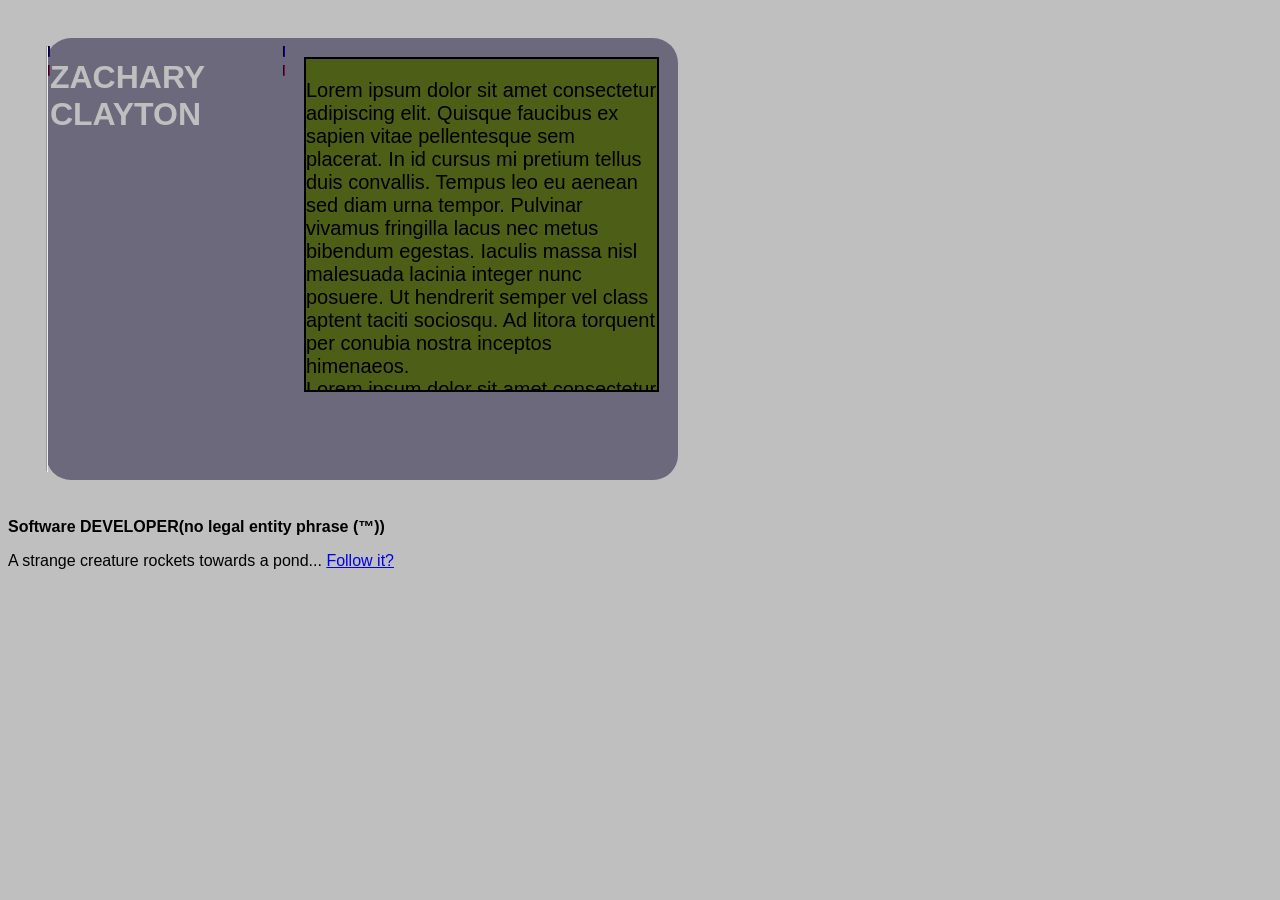
==== index.html @ 32e31ec8 "Update index.html Messed up tags and comments like a fool" ====
<html lang="en">
    <head>
        <meta charset="utf-8"/>
        <title>Zachary Clayton: The Portfolio</title>
		<link rel="stylesheet" href="style.css"/>
    </head>
    <body>
		<div class = "outer">
						<hr>
							<!-- <div class = "blue-line"></div> -->
							<!-- <div class = "pink-line"></div> -->
						<!-- </hr> -->
						<div>
							<hr class = "blue-line">
							<hr class = "pink-line">
						</div>
						<h1>
							<b>ZACHARY CLAYTON</b>
						</h1>
						<div>
							<hr class = "blue-line">
							<hr class = "pink-line">
						</div>
						</hr>
			<div class = "inner">
			<p>
				Lorem ipsum dolor sit amet consectetur adipiscing elit. Quisque faucibus ex sapien vitae pellentesque sem placerat. In id cursus mi pretium tellus duis convallis. Tempus leo eu aenean sed diam urna tempor. Pulvinar vivamus fringilla lacus nec metus bibendum egestas. Iaculis massa nisl malesuada lacinia integer nunc posuere. Ut hendrerit semper vel class aptent taciti sociosqu. Ad litora torquent per conubia nostra inceptos himenaeos.</br>
				Lorem ipsum dolor sit amet consectetur adipiscing elit. Quisque faucibus ex sapien vitae pellentesque sem placerat. In id cursus mi pretium tellus duis convallis. Tempus leo eu aenean sed diam urna tempor. Pulvinar vivamus fringilla lacus nec metus bibendum egestas. Iaculis massa nisl malesuada lacinia integer nunc posuere. Ut hendrerit semper vel class aptent taciti sociosqu. Ad litora torquent per conubia nostra inceptos himenaeos.</br>
				Lorem ipsum dolor sit amet consectetur adipiscing elit. Quisque faucibus ex sapien vitae pellentesque sem placerat. In id cursus mi pretium tellus duis convallis. Tempus leo eu aenean sed diam urna tempor. Pulvinar vivamus fringilla lacus nec metus bibendum egestas. Iaculis massa nisl malesuada lacinia integer nunc posuere. Ut hendrerit semper vel class aptent taciti sociosqu. Ad litora torquent per conubia nostra inceptos himenaeos.</br>
				Lorem ipsum dolor sit amet consectetur adipiscing elit. Quisque faucibus ex sapien vitae pellentesque sem placerat. In id cursus mi pretium tellus duis convallis. Tempus leo eu aenean sed diam urna tempor. Pulvinar vivamus fringilla lacus nec metus bibendum egestas. Iaculis massa nisl malesuada lacinia integer nunc posuere. Ut hendrerit semper vel class aptent taciti sociosqu. Ad litora torquent per conubia nostra inceptos himenaeos.</br>
				Lorem ipsum dolor sit amet consectetur adipiscing elit. Quisque faucibus ex sapien vitae pellentesque sem placerat. In id cursus mi pretium tellus duis convallis. Tempus leo eu aenean sed diam urna tempor. Pulvinar vivamus fringilla lacus nec metus bibendum egestas. Iaculis massa nisl malesuada lacinia integer nunc posuere. Ut hendrerit semper vel class aptent taciti sociosqu. Ad litora torquent per conubia nostra inceptos himenaeos.</br>
				Lorem ipsum dolor sit amet consectetur adipiscing elit. Quisque faucibus ex sapien vitae pellentesque sem placerat. In id cursus mi pretium tellus duis convallis. Tempus leo eu aenean sed diam urna tempor. Pulvinar vivamus fringilla lacus nec metus bibendum egestas. Iaculis massa nisl malesuada lacinia integer nunc posuere. Ut hendrerit semper vel class aptent taciti sociosqu. Ad litora torquent per conubia nostra inceptos himenaeos.</br>
				Lorem ipsum dolor sit amet consectetur adipiscing elit. Quisque faucibus ex sapien vitae pellentesque sem placerat. In id cursus mi pretium tellus duis convallis. Tempus leo eu aenean sed diam urna tempor. Pulvinar vivamus fringilla lacus nec metus bibendum egestas. Iaculis massa nisl malesuada lacinia integer nunc posuere. Ut hendrerit semper vel class aptent taciti sociosqu. Ad litora torquent per conubia nostra inceptos himenaeos.</br>
				Lorem ipsum dolor sit amet consectetur adipiscing elit. Quisque faucibus ex sapien vitae pellentesque sem placerat. In id cursus mi pretium tellus duis convallis. Tempus leo eu aenean sed diam urna tempor. Pulvinar vivamus fringilla lacus nec metus bibendum egestas. Iaculis massa nisl malesuada lacinia integer nunc posuere. Ut hendrerit semper vel class aptent taciti sociosqu. Ad litora torquent per conubia nostra inceptos himenaeos.</br>
				Lorem ipsum dolor sit amet consectetur adipiscing elit. Quisque faucibus ex sapien vitae pellentesque sem placerat. In id cursus mi pretium tellus duis convallis. Tempus leo eu aenean sed diam urna tempor. Pulvinar vivamus fringilla lacus nec metus bibendum egestas. Iaculis massa nisl malesuada lacinia integer nunc posuere. Ut hendrerit semper vel class aptent taciti sociosqu. Ad litora torquent per conubia nostra inceptos himenaeos.</br>
			</p>
			</div>
			</div>
		</div>
		<b class = "blue-text">Software DEVELOPER(no legal entity phrase (™))</b>
		<p>
			A strange creature rockets towards a pond... <a href="https://claytonzacht.github.io/frogcket.html">Follow it?</a>
		</p>
    </body>
</html>
---- style.css ----
body {
	align-items: center;
	background-color: #bfbfbf;
	font-family: arial, helvetica, sans-serif;
}
head {
	justify-content: center;
}
.inner {
	background-color: #4d5e16;
	border: 2px solid;
	color: #000000;
	font-size: 20px;
	height: 75%;
	margin: 3%;
	overflow-y: scroll;
	width: 75%;
}
.outer {
	background-color: #6b697b;
	border-radius: 25px;
	color: #bfbfbf;
	display: flex;
	height: 50%;
	margin: 3%;
	text-shadow: 0px, 2px #aaaaaa, 2px #aaaaaa, 0px;
	width: 50%;
}
.header {
	width: 100%;
}
.blue-line {
	background-color: #070050;
	border-color: #070050;
	border-radius: 25px;
	height: 2%;
	width: 20%;
}
.pink-line {
	background-color: #791451;
	border-color: #791451;
	border-radius: 25px;
	height: 2%;
	width: 20%;
}
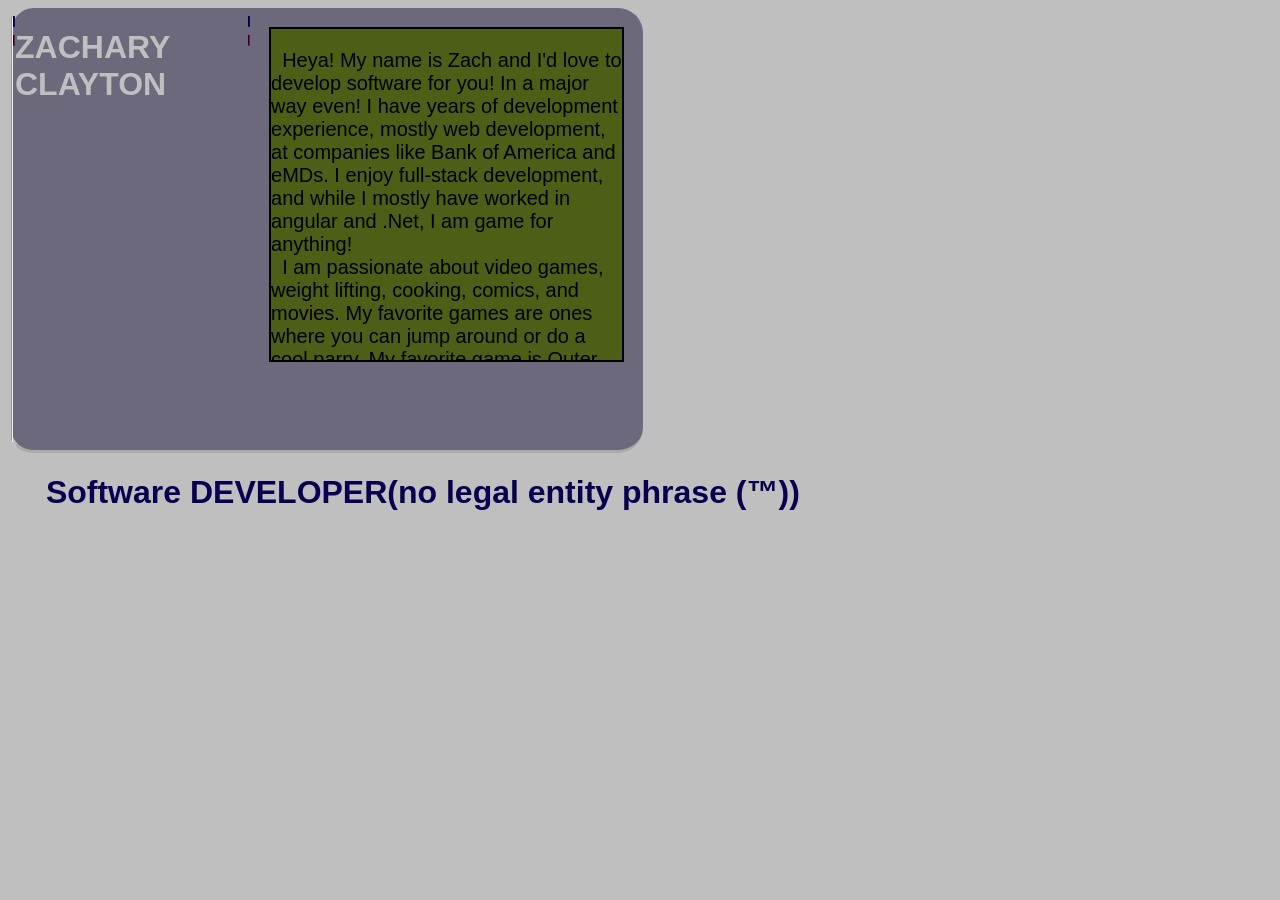
==== commit 9038d63d: "Update index.html Actual text!" ====
--- a/index.html
+++ b/index.html
@@ -15,7 +15,7 @@
 							<hr class = "pink-line">
 						</div>
 						<h1>
-							<b>ZACHARY CLAYTON</b>
+							ZACHARY CLAYTON
 						</h1>
 						<div>
 							<hr class = "blue-line">
@@ -24,22 +24,15 @@
 						</hr>
 			<div class = "inner">
 			<p>
-				Lorem ipsum dolor sit amet consectetur adipiscing elit. Quisque faucibus ex sapien vitae pellentesque sem placerat. In id cursus mi pretium tellus duis convallis. Tempus leo eu aenean sed diam urna tempor. Pulvinar vivamus fringilla lacus nec metus bibendum egestas. Iaculis massa nisl malesuada lacinia integer nunc posuere. Ut hendrerit semper vel class aptent taciti sociosqu. Ad litora torquent per conubia nostra inceptos himenaeos.</br>
-				Lorem ipsum dolor sit amet consectetur adipiscing elit. Quisque faucibus ex sapien vitae pellentesque sem placerat. In id cursus mi pretium tellus duis convallis. Tempus leo eu aenean sed diam urna tempor. Pulvinar vivamus fringilla lacus nec metus bibendum egestas. Iaculis massa nisl malesuada lacinia integer nunc posuere. Ut hendrerit semper vel class aptent taciti sociosqu. Ad litora torquent per conubia nostra inceptos himenaeos.</br>
-				Lorem ipsum dolor sit amet consectetur adipiscing elit. Quisque faucibus ex sapien vitae pellentesque sem placerat. In id cursus mi pretium tellus duis convallis. Tempus leo eu aenean sed diam urna tempor. Pulvinar vivamus fringilla lacus nec metus bibendum egestas. Iaculis massa nisl malesuada lacinia integer nunc posuere. Ut hendrerit semper vel class aptent taciti sociosqu. Ad litora torquent per conubia nostra inceptos himenaeos.</br>
-				Lorem ipsum dolor sit amet consectetur adipiscing elit. Quisque faucibus ex sapien vitae pellentesque sem placerat. In id cursus mi pretium tellus duis convallis. Tempus leo eu aenean sed diam urna tempor. Pulvinar vivamus fringilla lacus nec metus bibendum egestas. Iaculis massa nisl malesuada lacinia integer nunc posuere. Ut hendrerit semper vel class aptent taciti sociosqu. Ad litora torquent per conubia nostra inceptos himenaeos.</br>
-				Lorem ipsum dolor sit amet consectetur adipiscing elit. Quisque faucibus ex sapien vitae pellentesque sem placerat. In id cursus mi pretium tellus duis convallis. Tempus leo eu aenean sed diam urna tempor. Pulvinar vivamus fringilla lacus nec metus bibendum egestas. Iaculis massa nisl malesuada lacinia integer nunc posuere. Ut hendrerit semper vel class aptent taciti sociosqu. Ad litora torquent per conubia nostra inceptos himenaeos.</br>
-				Lorem ipsum dolor sit amet consectetur adipiscing elit. Quisque faucibus ex sapien vitae pellentesque sem placerat. In id cursus mi pretium tellus duis convallis. Tempus leo eu aenean sed diam urna tempor. Pulvinar vivamus fringilla lacus nec metus bibendum egestas. Iaculis massa nisl malesuada lacinia integer nunc posuere. Ut hendrerit semper vel class aptent taciti sociosqu. Ad litora torquent per conubia nostra inceptos himenaeos.</br>
-				Lorem ipsum dolor sit amet consectetur adipiscing elit. Quisque faucibus ex sapien vitae pellentesque sem placerat. In id cursus mi pretium tellus duis convallis. Tempus leo eu aenean sed diam urna tempor. Pulvinar vivamus fringilla lacus nec metus bibendum egestas. Iaculis massa nisl malesuada lacinia integer nunc posuere. Ut hendrerit semper vel class aptent taciti sociosqu. Ad litora torquent per conubia nostra inceptos himenaeos.</br>
-				Lorem ipsum dolor sit amet consectetur adipiscing elit. Quisque faucibus ex sapien vitae pellentesque sem placerat. In id cursus mi pretium tellus duis convallis. Tempus leo eu aenean sed diam urna tempor. Pulvinar vivamus fringilla lacus nec metus bibendum egestas. Iaculis massa nisl malesuada lacinia integer nunc posuere. Ut hendrerit semper vel class aptent taciti sociosqu. Ad litora torquent per conubia nostra inceptos himenaeos.</br>
-				Lorem ipsum dolor sit amet consectetur adipiscing elit. Quisque faucibus ex sapien vitae pellentesque sem placerat. In id cursus mi pretium tellus duis convallis. Tempus leo eu aenean sed diam urna tempor. Pulvinar vivamus fringilla lacus nec metus bibendum egestas. Iaculis massa nisl malesuada lacinia integer nunc posuere. Ut hendrerit semper vel class aptent taciti sociosqu. Ad litora torquent per conubia nostra inceptos himenaeos.</br>
+				&nbsp; Heya! My name is Zach and I'd love to develop software for you! In a major way even! I have years of development experience, mostly web development, at companies like Bank of America and eMDs. I enjoy full-stack development, and while I mostly have worked in angular and .Net, I am game for anything!</br>
+				&nbsp; I am passionate about video games, weight lifting, cooking, comics, and movies. My favorite games are ones where you can jump around or do a cool parry. My favorite game is Outer Wilds, I love the sense of discovery and awe the game instils in you as you play. My favorite lift is a <a href="https://youtu.be/ZWUcHKAj_tc">deadlift</a>. My favorite food, and thing to cook, is seafood gumbo. I like it with catfish, shrimp, (imitation) crab, mussels, and, of course andouille. One Piece is my favorite comic, but I've also read it for nearly two decades. Shout out to my man, Franky! Tammy & The T-Rex is my favorite movie of all time. Apparently they made it because they could rent an animatronic T-Rex for a week, and then they went and made the greatest piece of cinema possible.</br> 
+				&nbsp; I dream of one day making some small games, so hopefully one day you'll hear about Peekaboo: A Little Guy Quest!</br> 
+				Catch ya later!
 			</p>
 			</div>
 			</div>
 		</div>
-		<b class = "blue-text">Software DEVELOPER(no legal entity phrase (™))</b>
-		<p>
-			A strange creature rockets towards a pond... <a href="https://claytonzacht.github.io/frogcket.html">Follow it?</a>
-		</p>
+		<h1 class = "blue-text">Software DEVELOPER(no legal entity phrase (™))</h1>
+		<!-- button code -->
     </body>
 </html>
--- a/style.css
+++ b/style.css
@@ -2,6 +2,9 @@
 	align-items: center;
 	background-color: #bfbfbf;
 	font-family: arial, helvetica, sans-serif;
+}
+h1 {
+	font-weight: bold;
 }
 head {
 	justify-content: center;
@@ -12,7 +15,7 @@
 	color: #000000;
 	font-size: 20px;
 	height: 75%;
-	margin: 3%;
+	margin: 3% 3% 3% 3%;
 	overflow-y: scroll;
 	width: 75%;
 }
@@ -22,8 +25,13 @@
 	color: #bfbfbf;
 	display: flex;
 	height: 50%;
-	margin: 3%;
-	text-shadow: 0px, 2px #aaaaaa, 2px #aaaaaa, 0px;
+	margin: 3%, 3%, 3%, 3%;
+	border-right-color: #aaaaaa;
+	border-bottom-color: #aaaaaa;
+	border-bottom-style: solid;
+	border-left-style: solid;
+	border-bottom-width: 3px;
+	border-right-width: 3px;
 	width: 50%;
 }
 .header {
@@ -43,3 +51,7 @@
 	height: 2%;
 	width: 20%;
 }
+.blue-text {
+	color: #070050;
+	margin-left: 3%;
+}
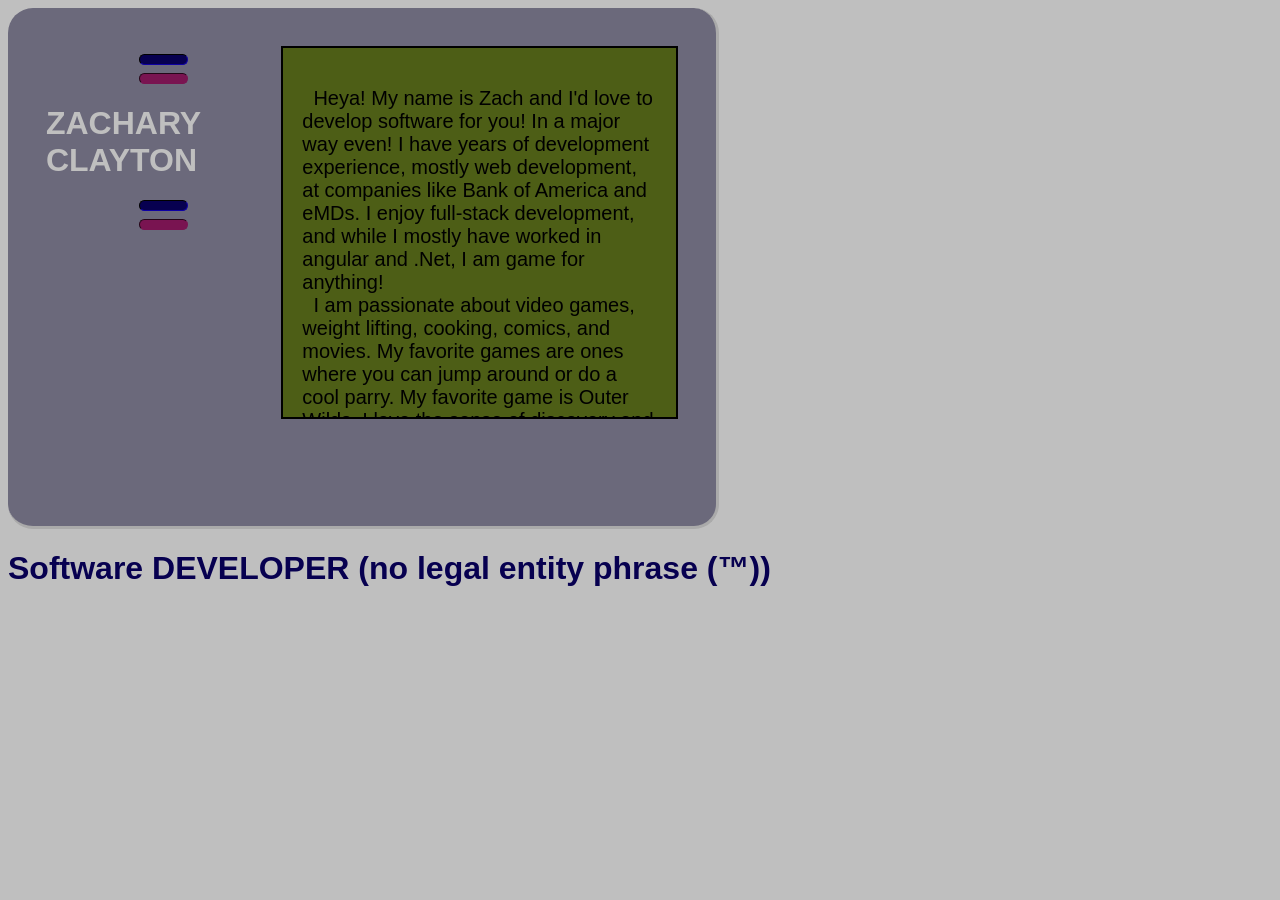
==== commit 155bf887: "Update index.html Another positioning fix attempt" ====
--- a/index.html
+++ b/index.html
@@ -6,33 +6,31 @@
     </head>
     <body>
 		<div class = "outer">
-						<hr>
-							<!-- <div class = "blue-line"></div> -->
-							<!-- <div class = "pink-line"></div> -->
-						<!-- </hr> -->
-						<div>
-							<hr class = "blue-line">
-							<hr class = "pink-line">
-						</div>
-						<h1>
-							ZACHARY CLAYTON
-						</h1>
-						<div>
-							<hr class = "blue-line">
-							<hr class = "pink-line">
-						</div>
-						</hr>
+			<div>
+				<div>
+					<hr class = "blue-line">
+					<hr class = "pink-line">
+				</div>
+				<h1>
+					ZACHARY CLAYTON
+				</h1>
+				<div>
+					<hr class = "blue-line">
+					<hr class = "pink-line">
+				</div>
+			</div>
+			</br>
 			<div class = "inner">
 			<p>
 				&nbsp; Heya! My name is Zach and I'd love to develop software for you! In a major way even! I have years of development experience, mostly web development, at companies like Bank of America and eMDs. I enjoy full-stack development, and while I mostly have worked in angular and .Net, I am game for anything!</br>
-				&nbsp; I am passionate about video games, weight lifting, cooking, comics, and movies. My favorite games are ones where you can jump around or do a cool parry. My favorite game is Outer Wilds, I love the sense of discovery and awe the game instils in you as you play. My favorite lift is a <a href="https://youtu.be/ZWUcHKAj_tc">deadlift</a>. My favorite food, and thing to cook, is seafood gumbo. I like it with catfish, shrimp, (imitation) crab, mussels, and, of course andouille. One Piece is my favorite comic, but I've also read it for nearly two decades. Shout out to my man, Franky! Tammy & The T-Rex is my favorite movie of all time. Apparently they made it because they could rent an animatronic T-Rex for a week, and then they went and made the greatest piece of cinema possible.</br> 
+				&nbsp; I am passionate about video games, weight lifting, cooking, comics, and movies. My favorite games are ones where you can jump around or do a cool parry. My favorite game is Outer Wilds, I love the sense of discovery and awe the game instills in you as you play. My favorite lift is a <a href="https://youtu.be/ZWUcHKAj_tc">deadlift</a>. My favorite food, and thing to cook, is seafood gumbo. I like it with catfish, shrimp, (imitation) crab, mussels, and, of course andouille. One Piece is my favorite comic, but I've also read it for nearly two decades. Shout out to my man, Franky! Tammy & The T-Rex is my favorite movie of all time. Apparently they made it because they could rent an animatronic T-Rex for a week, and then they went and made the greatest piece of cinema possible.</br> 
 				&nbsp; I dream of one day making some small games, so hopefully one day you'll hear about Peekaboo: A Little Guy Quest!</br> 
 				Catch ya later!
 			</p>
 			</div>
 			</div>
 		</div>
-		<h1 class = "blue-text">Software DEVELOPER(no legal entity phrase (™))</h1>
+		<h1 class = "blue-text">Software DEVELOPER (no legal entity phrase (™))</h1>
 		<!-- button code -->
     </body>
 </html>
--- a/style.css
+++ b/style.css
@@ -1,3 +1,6 @@
+a {
+	color: #9bbc0f;
+}
 body {
 	align-items: center;
 	background-color: #bfbfbf;
@@ -15,23 +18,23 @@
 	color: #000000;
 	font-size: 20px;
 	height: 75%;
-	margin: 3% 3% 3% 3%;
 	overflow-y: scroll;
+	padding: 3%;
 	width: 75%;
 }
 .outer {
 	background-color: #6b697b;
+	border-bottom-color: #aaaaaa;
+	border-bottom-style: solid;
+	border-bottom-width: 3px;
+	border-right-color: #aaaaaa;
+	border-right-style: solid;
+	border-right-width: 3px;
 	border-radius: 25px;
 	color: #bfbfbf;
 	display: flex;
 	height: 50%;
-	margin: 3%, 3%, 3%, 3%;
-	border-right-color: #aaaaaa;
-	border-bottom-color: #aaaaaa;
-	border-bottom-style: solid;
-	border-left-style: solid;
-	border-bottom-width: 3px;
-	border-right-width: 3px;
+	padding: 3%;
 	width: 50%;
 }
 .header {
@@ -53,5 +56,4 @@
 }
 .blue-text {
 	color: #070050;
-	margin-left: 3%;
 }
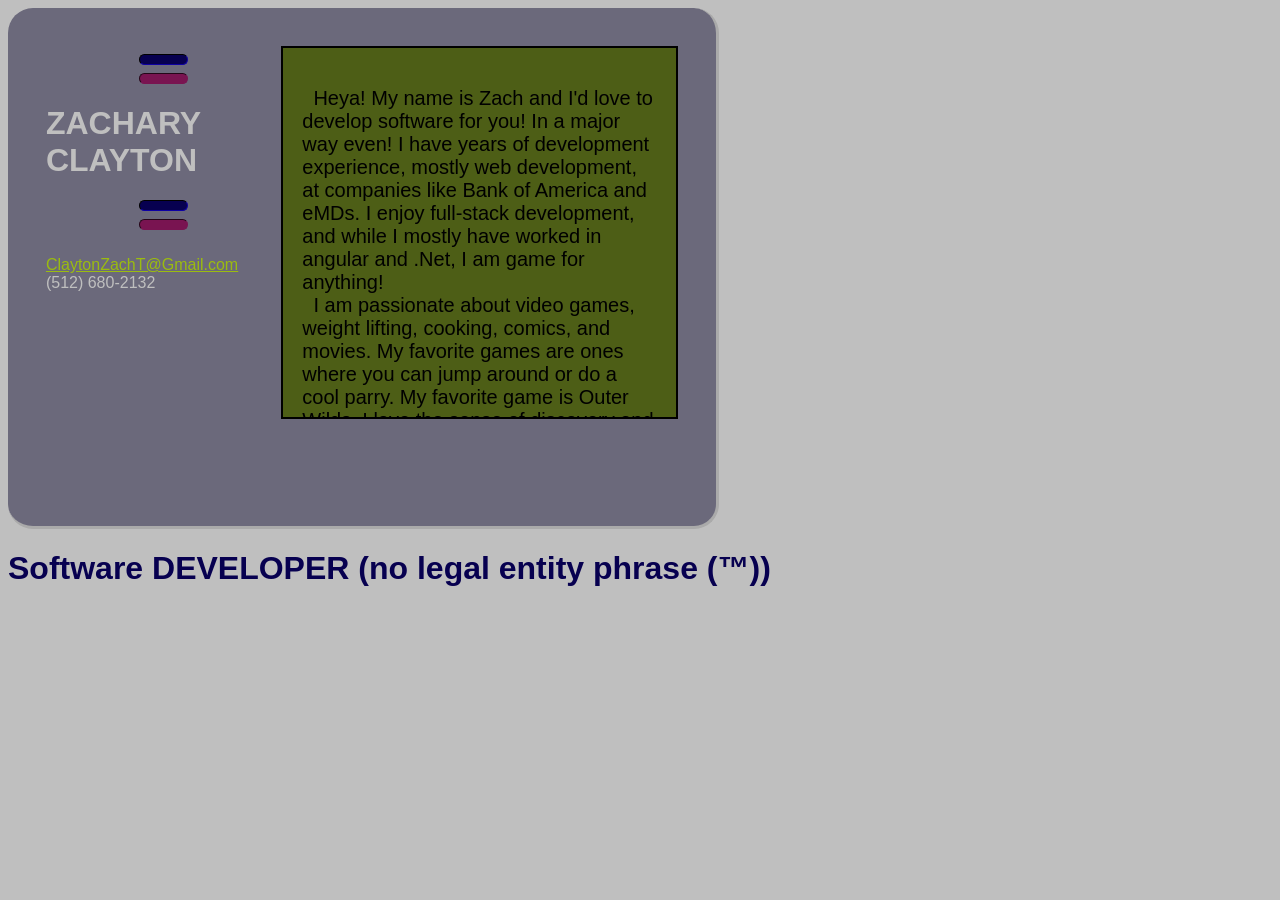
==== commit c24f5e98: "Update index.html Added personal info, lol" ====
--- a/index.html
+++ b/index.html
@@ -17,13 +17,14 @@
 				<div>
 					<hr class = "blue-line">
 					<hr class = "pink-line">
-				</div>
+				</div></br>
+				<a href="mailto:ClaytonZachT@Gmail.com">ClaytonZachT@Gmail.com</a></br>
+				(512) 680-2132
 			</div>
-			</br>
 			<div class = "inner">
 			<p>
 				&nbsp; Heya! My name is Zach and I'd love to develop software for you! In a major way even! I have years of development experience, mostly web development, at companies like Bank of America and eMDs. I enjoy full-stack development, and while I mostly have worked in angular and .Net, I am game for anything!</br>
-				&nbsp; I am passionate about video games, weight lifting, cooking, comics, and movies. My favorite games are ones where you can jump around or do a cool parry. My favorite game is Outer Wilds, I love the sense of discovery and awe the game instills in you as you play. My favorite lift is a <a href="https://youtu.be/ZWUcHKAj_tc">deadlift</a>. My favorite food, and thing to cook, is seafood gumbo. I like it with catfish, shrimp, (imitation) crab, mussels, and, of course andouille. One Piece is my favorite comic, but I've also read it for nearly two decades. Shout out to my man, Franky! Tammy & The T-Rex is my favorite movie of all time. Apparently they made it because they could rent an animatronic T-Rex for a week, and then they went and made the greatest piece of cinema possible.</br> 
+				&nbsp; I am passionate about video games, weight lifting, cooking, comics, and movies. My favorite games are ones where you can jump around or do a cool parry. My favorite game is Outer Wilds, I love the sense of discovery and awe the game instills in you as you play. My favorite lift is a <a href="https://youtu.be/ZWUcHKAj_tc" class = "inner-link">deadlift</a>. My favorite food, and thing to cook, is seafood gumbo. I like it with catfish, shrimp, (imitation) crab, mussels, and, of course andouille. One Piece is my favorite comic, but I've also read it for nearly two decades. Shout out to my man, Franky! Tammy & The T-Rex is my favorite movie of all time. Apparently they made it because they could rent an animatronic T-Rex for a week, and then they went and made the greatest piece of cinema possible.</br> 
 				&nbsp; I dream of one day making some small games, so hopefully one day you'll hear about Peekaboo: A Little Guy Quest!</br> 
 				Catch ya later!
 			</p>
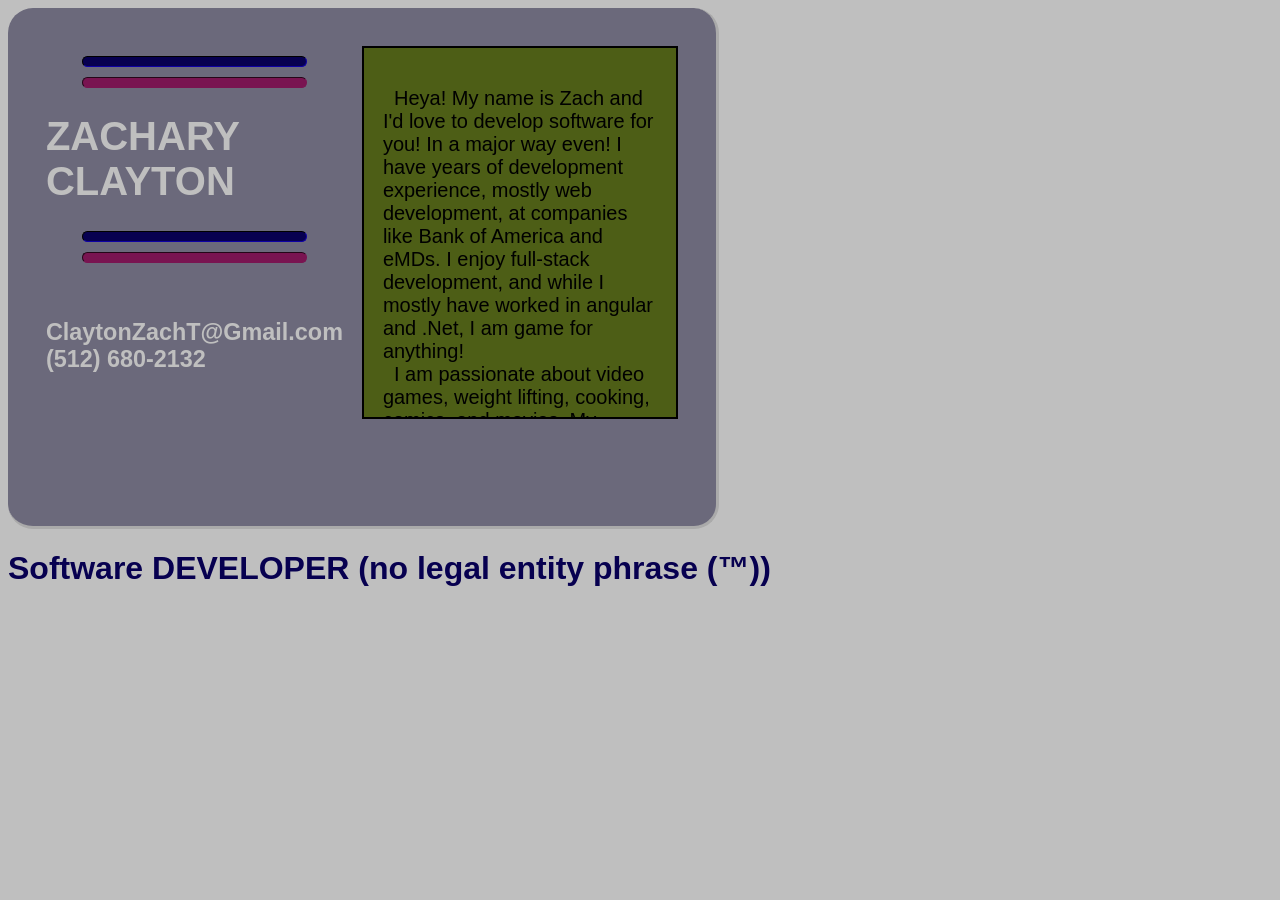
==== commit e9502ffb: "Update index.html Increased info size" ====
--- a/index.html
+++ b/index.html
@@ -18,8 +18,10 @@
 					<hr class = "blue-line">
 					<hr class = "pink-line">
 				</div></br>
-				<a href="mailto:ClaytonZachT@Gmail.com">ClaytonZachT@Gmail.com</a></br>
-				(512) 680-2132
+				<h3>
+					<a href="mailto:ClaytonZachT@Gmail.com">ClaytonZachT@Gmail.com</a></br>
+					(512) 680-2132
+				</h3>
 			</div>
 			<div class = "inner">
 			<p>
--- a/style.css
+++ b/style.css
@@ -1,5 +1,6 @@
 a {
-	color: #9bbc0f;
+	color: #bfbfbf;
+	text-decoration: none;
 }
 body {
 	align-items: center;
@@ -16,11 +17,16 @@
 	background-color: #4d5e16;
 	border: 2px solid;
 	color: #000000;
-	font-size: 20px;
 	height: 75%;
+	margin-left: 3%;
+	overflow-x: hidden;
 	overflow-y: scroll;
 	padding: 3%;
+	scrollbar-color: #4d5e16 #0f380f;
 	width: 75%;
+}
+.inner-link {
+	color: #9bbc0f;
 }
 .outer {
 	background-color: #6b697b;
@@ -33,26 +39,24 @@
 	border-radius: 25px;
 	color: #bfbfbf;
 	display: flex;
+	font-size: 20px;
 	height: 50%;
 	padding: 3%;
 	width: 50%;
-}
-.header {
-	width: 100%;
 }
 .blue-line {
 	background-color: #070050;
 	border-color: #070050;
 	border-radius: 25px;
 	height: 2%;
-	width: 20%;
+	width: 75%;
 }
 .pink-line {
 	background-color: #791451;
 	border-color: #791451;
 	border-radius: 25px;
 	height: 2%;
-	width: 20%;
+	width: 75%;
 }
 .blue-text {
 	color: #070050;
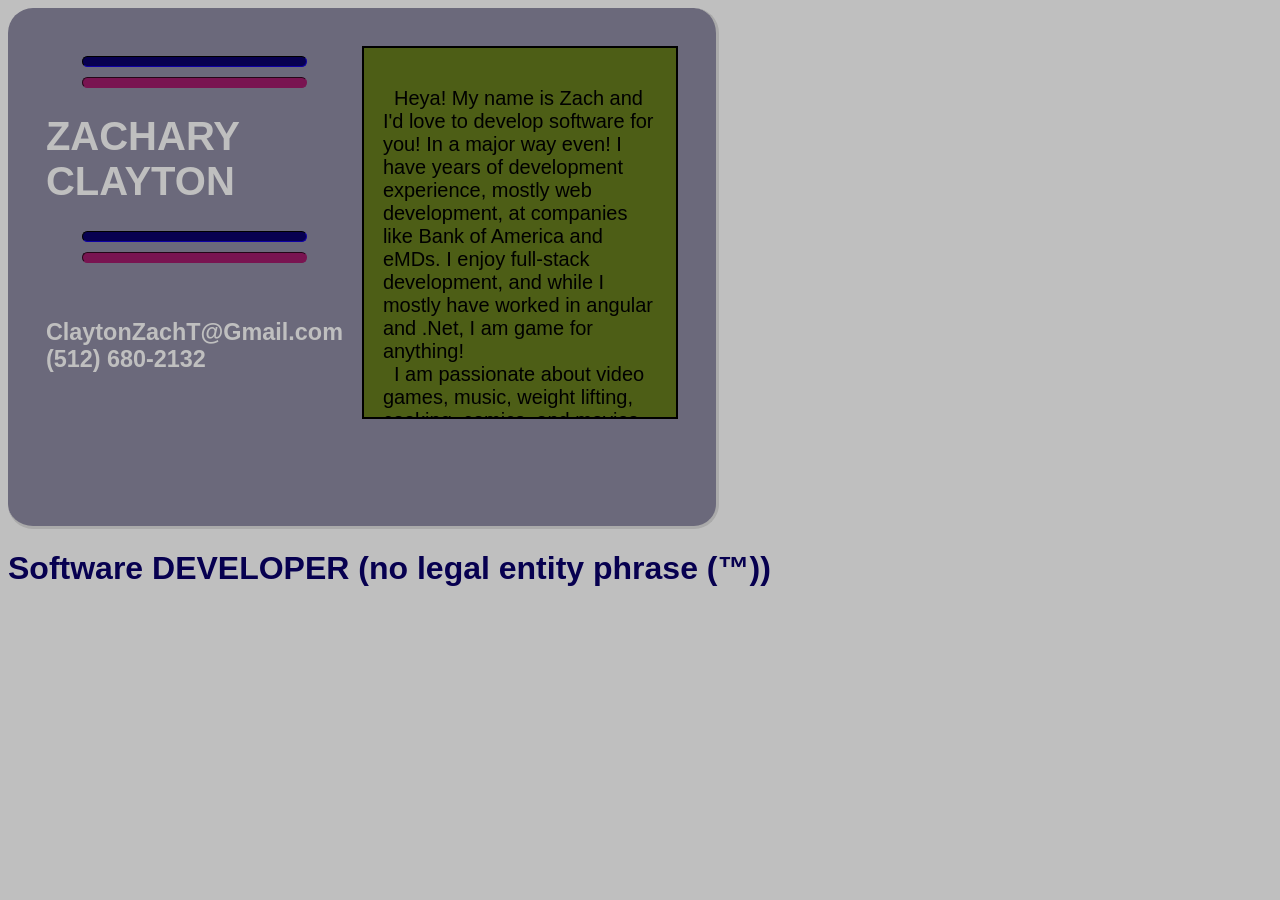
==== commit 83d4ff45: "Update index.html Added outer-sidebar class and remembered I like music" ====
--- a/index.html
+++ b/index.html
@@ -6,7 +6,7 @@
     </head>
     <body>
 		<div class = "outer">
-			<div>
+			<div class = "outer-sidebar">
 				<div>
 					<hr class = "blue-line">
 					<hr class = "pink-line">
@@ -26,9 +26,11 @@
 			<div class = "inner">
 			<p>
 				&nbsp; Heya! My name is Zach and I'd love to develop software for you! In a major way even! I have years of development experience, mostly web development, at companies like Bank of America and eMDs. I enjoy full-stack development, and while I mostly have worked in angular and .Net, I am game for anything!</br>
-				&nbsp; I am passionate about video games, weight lifting, cooking, comics, and movies. My favorite games are ones where you can jump around or do a cool parry. My favorite game is Outer Wilds, I love the sense of discovery and awe the game instills in you as you play. My favorite lift is a <a href="https://youtu.be/ZWUcHKAj_tc" class = "inner-link">deadlift</a>. My favorite food, and thing to cook, is seafood gumbo. I like it with catfish, shrimp, (imitation) crab, mussels, and, of course andouille. One Piece is my favorite comic, but I've also read it for nearly two decades. Shout out to my man, Franky! Tammy & The T-Rex is my favorite movie of all time. Apparently they made it because they could rent an animatronic T-Rex for a week, and then they went and made the greatest piece of cinema possible.</br> 
+				&nbsp; I am passionate about video games, music, weight lifting, cooking, comics, and movies. My favorite games are ones where you can jump around or do a cool parry. My favorite game is Outer Wilds, I love the sense of discovery and awe the game instills in you as you play. They Might Be Giants are the best band. I don't make the rules, it's just the truth. My favorite lift is a <a href="https://youtu.be/ZWUcHKAj_tc" class = "inner-link">deadlift</a>. My favorite food, and thing to cook, is seafood gumbo. I like it with catfish, shrimp, (imitation) crab, mussels, and, of course andouille. One Piece is my favorite comic, but I've also read it for nearly two decades. Shout out to my man, Franky! Tammy & The T-Rex is my favorite movie of all time. Apparently they made it because they could rent an animatronic T-Rex for a week, and then they went and made the greatest piece of cinema possible.</br> 
 				&nbsp; I dream of one day making some small games, so hopefully one day you'll hear about Peekaboo: A Little Guy Quest!</br> 
 				Catch ya later!
+				</br></br></br></br></br></br></br></br>
+				&#x2605; &#x261A; Like the David Bowie album!
 			</p>
 			</div>
 			</div>
--- a/style.css
+++ b/style.css
@@ -9,9 +9,6 @@
 }
 h1 {
 	font-weight: bold;
-}
-head {
-	justify-content: center;
 }
 .inner {
 	background-color: #4d5e16;
@@ -44,6 +41,9 @@
 	padding: 3%;
 	width: 50%;
 }
+.outer-sidebar {
+	justify-content: center;
+}
 .blue-line {
 	background-color: #070050;
 	border-color: #070050;
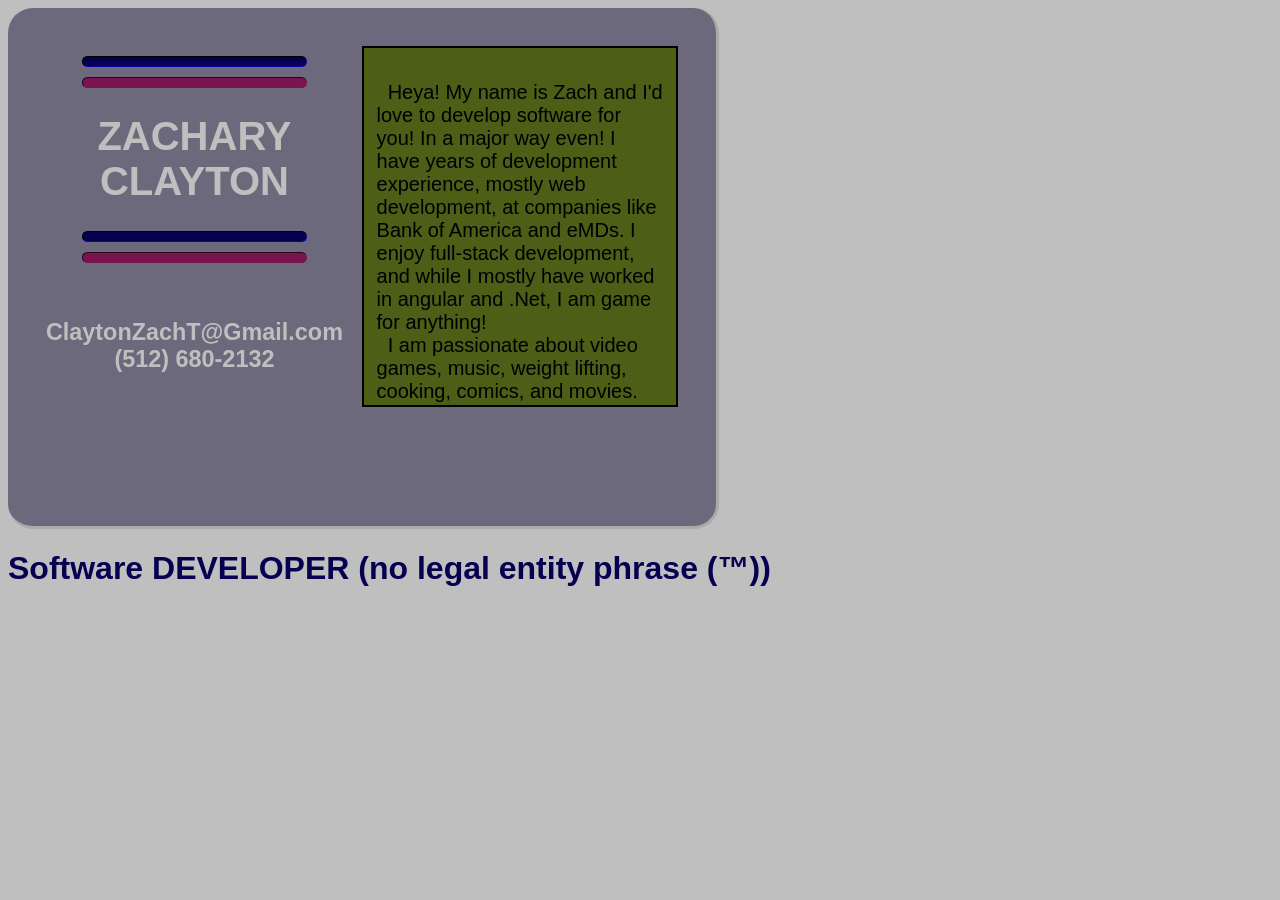
==== commit 6db3de26: "Update index.html Center tag replaced outer-sidebar" ====
--- a/index.html
+++ b/index.html
@@ -6,7 +6,7 @@
     </head>
     <body>
 		<div class = "outer">
-			<div class = "outer-sidebar">
+			<center>
 				<div>
 					<hr class = "blue-line">
 					<hr class = "pink-line">
@@ -22,7 +22,7 @@
 					<a href="mailto:ClaytonZachT@Gmail.com">ClaytonZachT@Gmail.com</a></br>
 					(512) 680-2132
 				</h3>
-			</div>
+			</center>
 			<div class = "inner">
 			<p>
 				&nbsp; Heya! My name is Zach and I'd love to develop software for you! In a major way even! I have years of development experience, mostly web development, at companies like Bank of America and eMDs. I enjoy full-stack development, and while I mostly have worked in angular and .Net, I am game for anything!</br>
--- a/style.css
+++ b/style.css
@@ -18,7 +18,7 @@
 	margin-left: 3%;
 	overflow-x: hidden;
 	overflow-y: scroll;
-	padding: 3%;
+	padding: 2%;
 	scrollbar-color: #4d5e16 #0f380f;
 	width: 75%;
 }
@@ -41,9 +41,6 @@
 	padding: 3%;
 	width: 50%;
 }
-.outer-sidebar {
-	justify-content: center;
-}
 .blue-line {
 	background-color: #070050;
 	border-color: #070050;
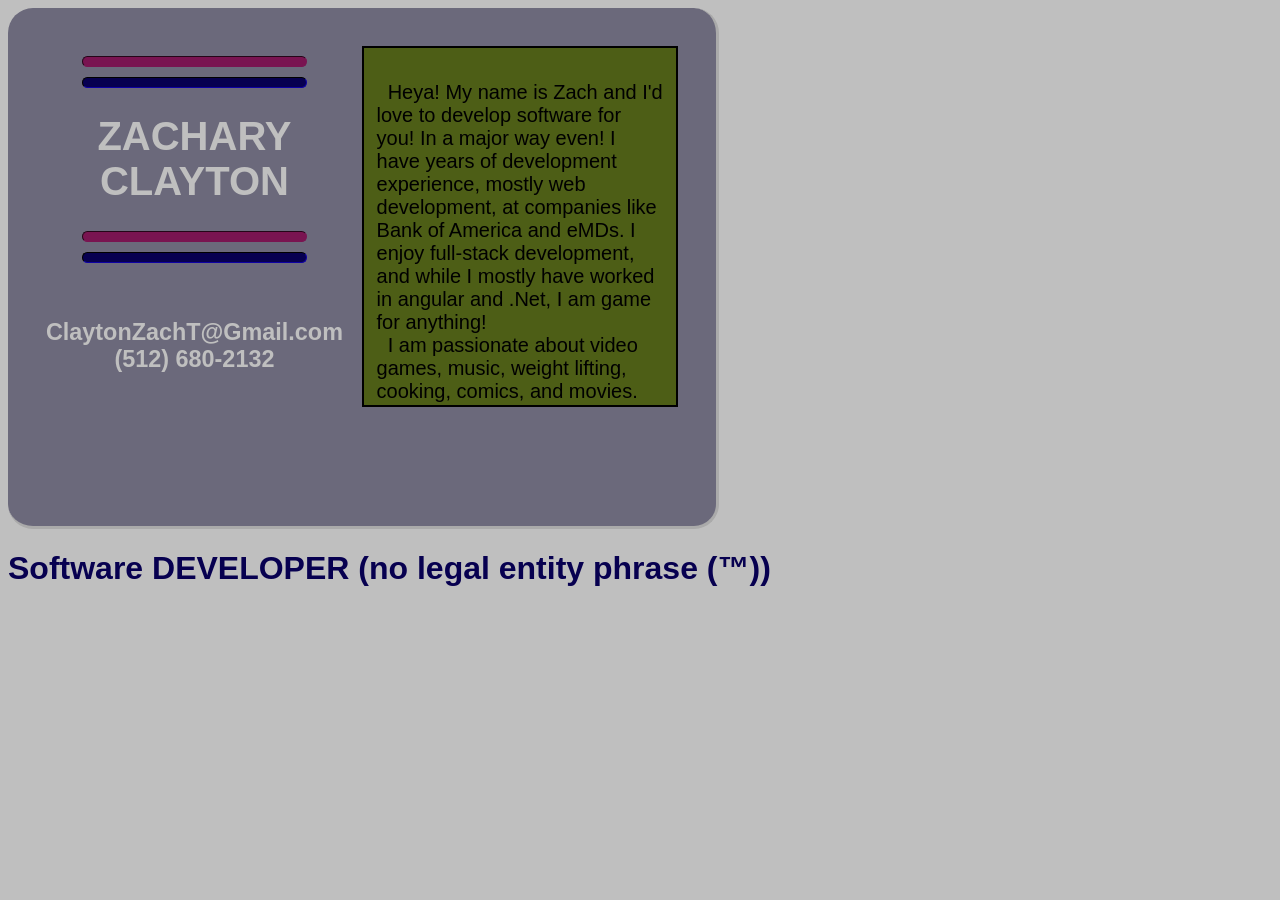
==== commit d39ad0a2: "Update index.html Swapped order of pink & blue" ====
--- a/index.html
+++ b/index.html
@@ -8,15 +8,15 @@
 		<div class = "outer">
 			<center>
 				<div>
+					<hr class = "pink-line">
 					<hr class = "blue-line">
-					<hr class = "pink-line">
 				</div>
 				<h1>
 					ZACHARY CLAYTON
 				</h1>
 				<div>
+					<hr class = "pink-line">
 					<hr class = "blue-line">
-					<hr class = "pink-line">
 				</div></br>
 				<h3>
 					<a href="mailto:ClaytonZachT@Gmail.com">ClaytonZachT@Gmail.com</a></br>
